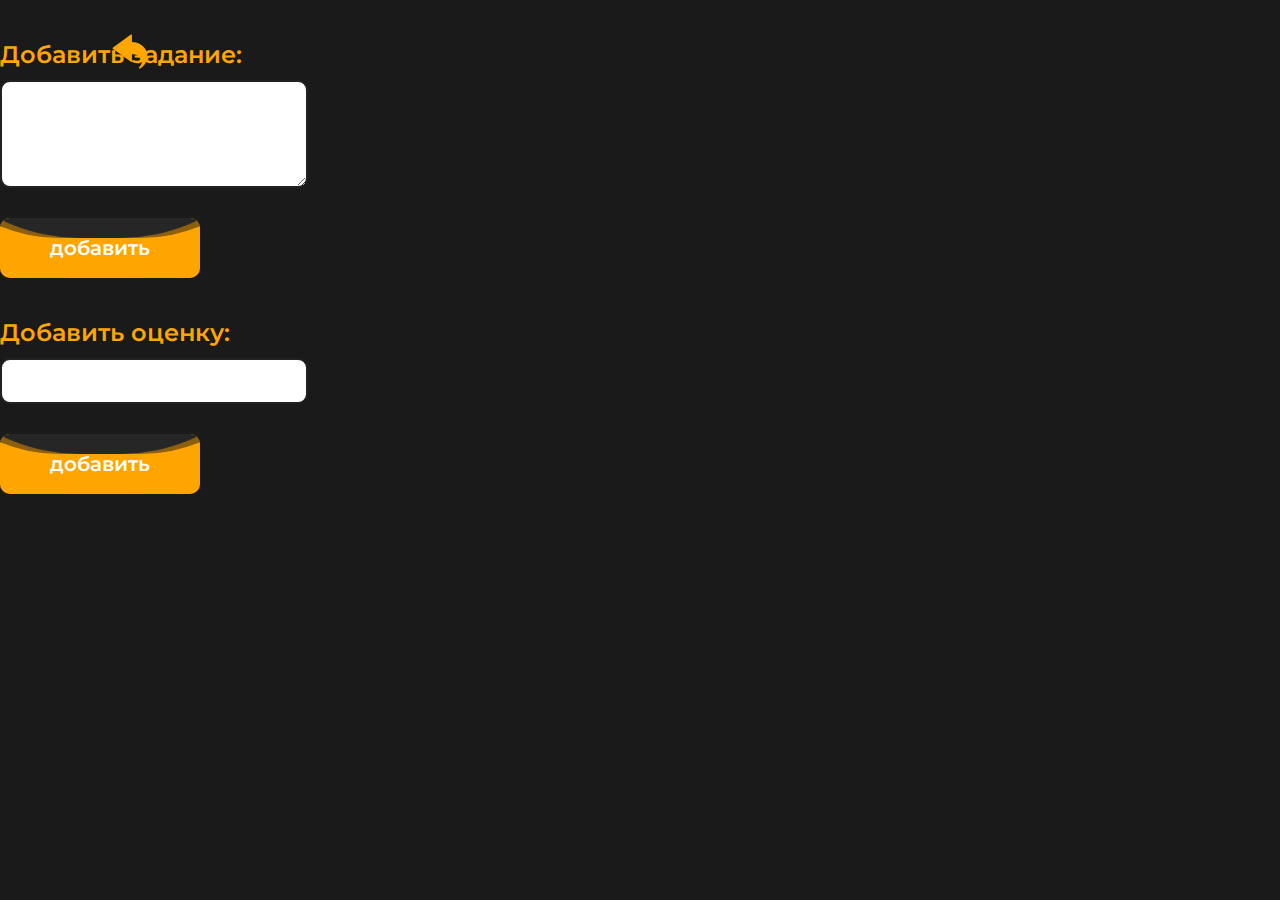
==== src/admin.html @ 8947edea "first commit" ====
<!DOCTYPE html>
<html lang="en">
  <head>
    <meta charset="UTF-8" />
    <meta http-equiv="X-UA-Compatible" content="IE=edge" />
    <meta name="viewport" content="width=device-width, initial-scale=1.0" />
    <link rel="preconnect" href="https://fonts.gstatic.com" />
    <link
      href="https://fonts.googleapis.com/css2?family=Montserrat:ital,wght@0,100;0,200;0,300;0,400;0,500;0,600;0,700;0,800;0,900;1,100;1,200;1,300;1,400;1,500;1,600;1,700;1,800;1,900&display=swap"
      rel="stylesheet"
    />
    <link rel="stylesheet" href="css/reset.css" />
    <link rel="stylesheet" href="css/slick.css" />
    <link rel="stylesheet" href="css/style.css" />
    <title>admin</title>
  </head>
  <body style="background-color: rgb(26, 26, 26)">
    <div class="container">
      <div class="admin-inner">
        <a href="/src/index.html" class="strelka-unikalnaya">
          <img src="/src/images/back.svg" alt="" />
        </a>
        <p>Добавить задание:</p>
        <textarea name="" id="" class="homework-add"></textarea>
        <a href="#" id="homework-btn">
          <span>добавить</span>
          <div class="liquid"></div>
        </a>
        <p>Добавить оценку:</p>
        <input type="" class="grade-add" />
        <a href="#" id="grades-btn">
          <span>добавить</span>
          <div class="liquid"></div>
        </a>
        <img
          style="max-width: 800px; max-height: 100%; margin-top: 50px"
          src="http://thecatapi.com/api/images/get?format=src&type=gif&size=large"
          alt=""
        />
      </div>
    </div>
  </body>

  <script src="js/main.js"></script>
</html>
---- src/css/style.css ----
.header {
  background-color: orange;
  height: 75px;
  width: 100%;
}

.header_inner {
  display: -webkit-box;
  display: -ms-flexbox;
  display: flex;
  -webkit-box-pack: end;
      -ms-flex-pack: end;
          justify-content: flex-end;
  -webkit-box-align: center;
      -ms-flex-align: center;
          align-items: center;
}

.admin-link {
  margin-right: 50px;
  margin-top: -10px;
}

.grades {
  -ms-grid-column: 1;
  -ms-grid-column-span: 1;
  grid-column: 1/2;
  -ms-grid-row: 4;
  -ms-grid-row-span: 1;
  grid-row: 4/5;
  background: rgba(255, 255, 255, 0.795);
  border: 1px solid #FFFFFF;
  -webkit-box-sizing: border-box;
          box-sizing: border-box;
  border-radius: 5px;
  width: 700px;
  padding: 20px;
}

.grades-slider {
  width: 100%;
  margin-top: 4%;
}

.grades-slider-item {
  background: #FFFFFF;
  width: 90px !important;
  height: 90px !important;
  border-radius: 50%;
  display: -webkit-box !important;
  display: -ms-flexbox !important;
  display: flex !important;
  -webkit-box-pack: center !important;
      -ms-flex-pack: center !important;
          justify-content: center !important;
  -webkit-box-align: center !important;
      -ms-flex-align: center !important;
          align-items: center !important;
  margin-right: 22px;
}

.grades-slider-item span {
  font-style: normal;
  font-weight: bold;
  font-size: 48px;
  line-height: 59px;
  color: #FFA600;
}

.grades-first {
  display: -webkit-box;
  display: -ms-flexbox;
  display: flex;
  -webkit-box-pack: justify;
      -ms-flex-pack: justify;
          justify-content: space-between;
  -webkit-box-align: center;
      -ms-flex-align: center;
          align-items: center;
}

.grades-first h2 {
  font-family: Montserrat;
  font-style: normal;
  font-weight: bold;
  font-size: 36px;
  line-height: 44px;
  color: #4F4F4F;
  position: relative;
  display: -webkit-box;
  display: -ms-flexbox;
  display: flex;
  -webkit-box-align: center;
      -ms-flex-align: center;
          align-items: center;
}

.grades-first h2::after {
  position: absolute;
  width: 29px;
  height: 2px;
  content: '';
  background: orange;
  left: 160px;
}

.gengrade-perweek {
  -ms-grid-row: 2;
  -ms-grid-row-span: 1;
  grid-row: 2/3;
  background: #fff8ebda;
  border-radius: 5px;
  max-height: 83px;
  display: -webkit-box;
  display: -ms-flexbox;
  display: flex;
  -webkit-box-pack: justify;
      -ms-flex-pack: justify;
          justify-content: space-between;
  -webkit-box-align: center;
      -ms-flex-align: center;
          align-items: center;
  padding: 0 20px;
}

.gengrade-perweek span {
  font-style: normal;
  font-weight: 600;
  font-size: 28px;
  line-height: 37px;
  color: #4F4F4F;
}

.gengrade-perweek p {
  font-style: normal;
  font-weight: 600;
  font-size: 42px;
  line-height: 59px;
  color: #FFA600;
}

.gengrade-pergeneral {
  -ms-grid-row: 3;
  -ms-grid-row-span: 1;
  grid-row: 3/4;
  background: #fff8ebda;
  border-radius: 5px;
  max-height: 83px;
  display: -webkit-box;
  display: -ms-flexbox;
  display: flex;
  -webkit-box-pack: justify;
      -ms-flex-pack: justify;
          justify-content: space-between;
  -webkit-box-align: center;
      -ms-flex-align: center;
          align-items: center;
  padding: 0 20px;
}

.gengrade-pergeneral span {
  font-style: normal;
  font-weight: 600;
  font-size: 28px;
  line-height: 37px;
  color: #4F4F4F;
}

.gengrade-pergeneral p {
  font-style: normal;
  font-weight: 600;
  font-size: 42px;
  line-height: 59px;
  color: #FFA600;
}

.arrow-slider-grades--left, .arrow-slider-grades--right {
  background: transparent;
  border: none;
  outline: none;
  cursor: pointer;
}

.content_inner {
  background-image: url("../images/background.svg");
  height: 100%;
  width: 100%;
  background-size: cover;
  background-repeat: no-repeat;
  opacity: 0.9;
  background-position: bottom  bottom;
  margin-top: 112px;
  position: relative;
}

.content {
  display: -webkit-box;
  display: -ms-flexbox;
  display: flex;
  -webkit-box-pack: justify;
      -ms-flex-pack: justify;
          justify-content: space-between;
}

.content_right {
  display: -ms-grid;
  display: grid;
  -ms-grid-columns: auto;
      grid-template-columns: auto;
  -ms-grid-rows: 200px 129px 163px 215px;
      grid-template-rows: 200px 129px 163px 215px;
}

.homework-container {
  background: rgba(255, 255, 255, 0.815);
  border: 1px solid #FFFFFF;
  -webkit-box-sizing: border-box;
          box-sizing: border-box;
  border-radius: 5px;
  width: 654px;
  height: 70%;
  display: -webkit-box;
  display: -ms-flexbox;
  display: flex;
  -webkit-box-orient: vertical;
  -webkit-box-direction: normal;
      -ms-flex-direction: column;
          flex-direction: column;
  -webkit-box-align: center;
      -ms-flex-align: center;
          align-items: center;
}

.homework-inner {
  min-height: 747px;
  max-height: 748px;
  overflow-y: scroll;
}

.homework-item {
  background: #FFFFFF;
  border-radius: 10px;
  width: 468px;
  padding: 20px;
  margin-bottom: 54px;
  margin-right: 40px;
}

.homework-title {
  font-weight: bold;
  font-size: 36px;
  line-height: 44px;
  color: #4F4F4F;
  position: relative;
  display: -webkit-box;
  display: -ms-flexbox;
  display: flex;
  -webkit-box-align: center;
      -ms-flex-align: center;
          align-items: center;
}

.homework-title::after {
  position: absolute;
  width: 29px;
  height: 2px;
  content: '';
  background: orange;
  left: 70px;
}

.homework-text {
  font-style: normal;
  font-weight: 500;
  font-size: 16px;
  line-height: 17px;
  color: #4F4F4F;
  margin-top: 10px;
}

.homework-date {
  font-style: normal;
  font-weight: bold;
  font-size: 24px;
  line-height: 29px;
  color: #FFAF1A;
  text-align: right;
}

/* width */
::-webkit-scrollbar {
  width: 14px;
}

/* Track */
::-webkit-scrollbar-track {
  background: #F0EEEE;
  border-radius: 15px;
}

/* Handle */
::-webkit-scrollbar-thumb {
  width: 14px;
  height: 174px;
  background: #FFAF1A;
  border-radius: 30px;
}

/* Handle on hover */
::-webkit-scrollbar-thumb:hover {
  background: #f1a008;
}

.admin-inner {
  display: -webkit-box;
  display: -ms-flexbox;
  display: flex;
  -webkit-box-orient: vertical;
  -webkit-box-direction: normal;
      -ms-flex-direction: column;
          flex-direction: column;
  -webkit-box-pack: center;
      -ms-flex-pack: center;
          justify-content: center;
  width: 100%;
}

.admin-inner input {
  width: 300px;
  height: 40px;
  margin-top: 10px;
  border: 2px solid #222222;
  border-radius: 10px;
}

.admin-inner textarea {
  width: 300px;
  height: 100px;
  margin-top: 10px;
  border: 2px solid #222222;
  border-radius: 10px;
}

.admin-inner p {
  margin-top: 40px;
  font-weight: 600;
  font-size: 24px;
  line-height: 30px;
  color: #FFA600;
}

.admin-inner img {
  position: absolute;
  right: 10%;
  top: 10%;
  width: 900px;
  height: auto;
}

a {
  position: relative;
  padding: 20px 50px;
  display: block;
  text-decoration: none;
  width: 100px;
  overflow: hidden;
  border-radius: 10px;
  margin-top: 30px;
  font-weight: 600;
  font-size: 20px;
}

a span {
  position: relative;
  color: #fff;
  fot-size: 20px;
  z-index: 1;
}

a .liquid {
  position: absolute;
  top: -80px;
  left: 0;
  width: 200px;
  height: 200px;
  background: orange;
  -webkit-box-shadow: inset 0 0 50px orange;
          box-shadow: inset 0 0 50px orange;
  -webkit-transition: .5s;
  transition: .5s;
}

a .liquid::after,
a .liquid::before {
  content: '';
  width: 200%;
  height: 200%;
  position: absolute;
  top: 0;
  left: 50%;
  -webkit-transform: translate(-50%, -75%);
          transform: translate(-50%, -75%);
  background: white;
}

a .liquid::before {
  border-radius: 45%;
  background: #333333;
  -webkit-animation: animate 5s linear infinite;
          animation: animate 5s linear infinite;
}

a .liquid::after {
  border-radius: 40%;
  background: rgba(26, 26, 26, 0.5);
  -webkit-animation: animate 10s linear infinite;
          animation: animate 10s linear infinite;
}

a:hover .liquid {
  top: -120px;
}

@-webkit-keyframes animate {
  0% {
    -webkit-transform: translate(-50%, -75%) rotate(0deg);
            transform: translate(-50%, -75%) rotate(0deg);
  }
  100% {
    -webkit-transform: translate(-50%, -75%) rotate(360deg);
            transform: translate(-50%, -75%) rotate(360deg);
  }
}

@keyframes animate {
  0% {
    -webkit-transform: translate(-50%, -75%) rotate(0deg);
            transform: translate(-50%, -75%) rotate(0deg);
  }
  100% {
    -webkit-transform: translate(-50%, -75%) rotate(360deg);
            transform: translate(-50%, -75%) rotate(360deg);
  }
}

.strelka-unikalnaya {
  position: absolute;
  top: 0;
  left: -30px;
}

.strelka-unikalnaya img {
  width: 40px;
  height: 35px;
}

body {
  font-family: 'Montserrat', sans-serif;
}

.container {
  max-width: 1516px;
  margin: 0 auto;
}
/*# sourceMappingURL=style.css.map */
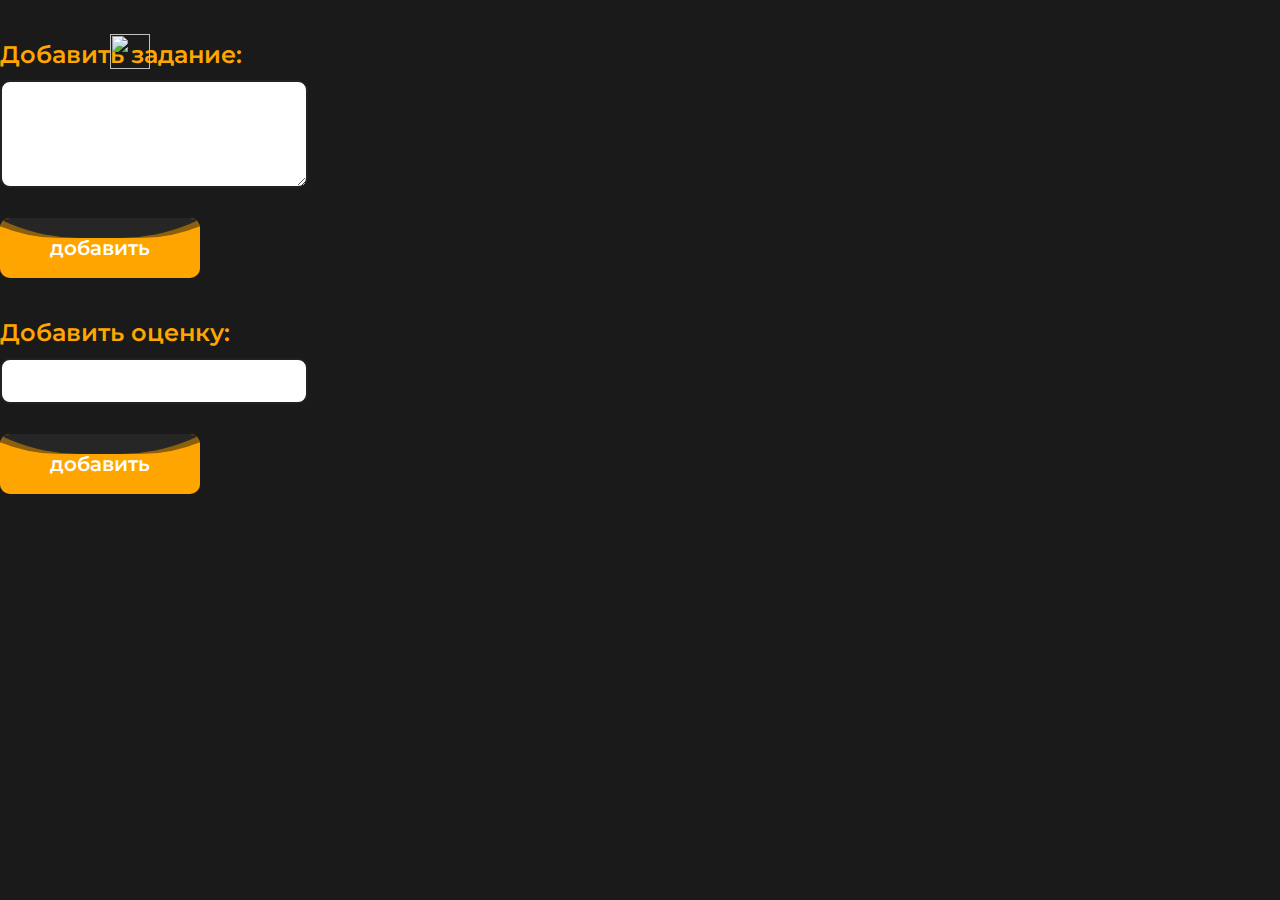
==== commit 13fcfdb3: "changed" ====
--- a/src/admin.html
+++ b/src/admin.html
@@ -17,8 +17,8 @@
   <body style="background-color: rgb(26, 26, 26)">
     <div class="container">
       <div class="admin-inner">
-        <a href="/src/index.html" class="strelka-unikalnaya">
-          <img src="/src/images/back.svg" alt="" />
+        <a href="/english-diary/src/index.html" class="strelka-unikalnaya">
+          <img src="/english-diary/src/images/back.svg" alt="" />
         </a>
         <p>Добавить задание:</p>
         <textarea name="" id="" class="homework-add"></textarea>
@@ -41,5 +41,7 @@
     </div>
   </body>
 
+  <script src="https://www.gstatic.com/firebasejs/8.2.8/firebase-app.js"></script>
+  <script src="js/firebase.js"></script>
   <script src="js/main.js"></script>
 </html>
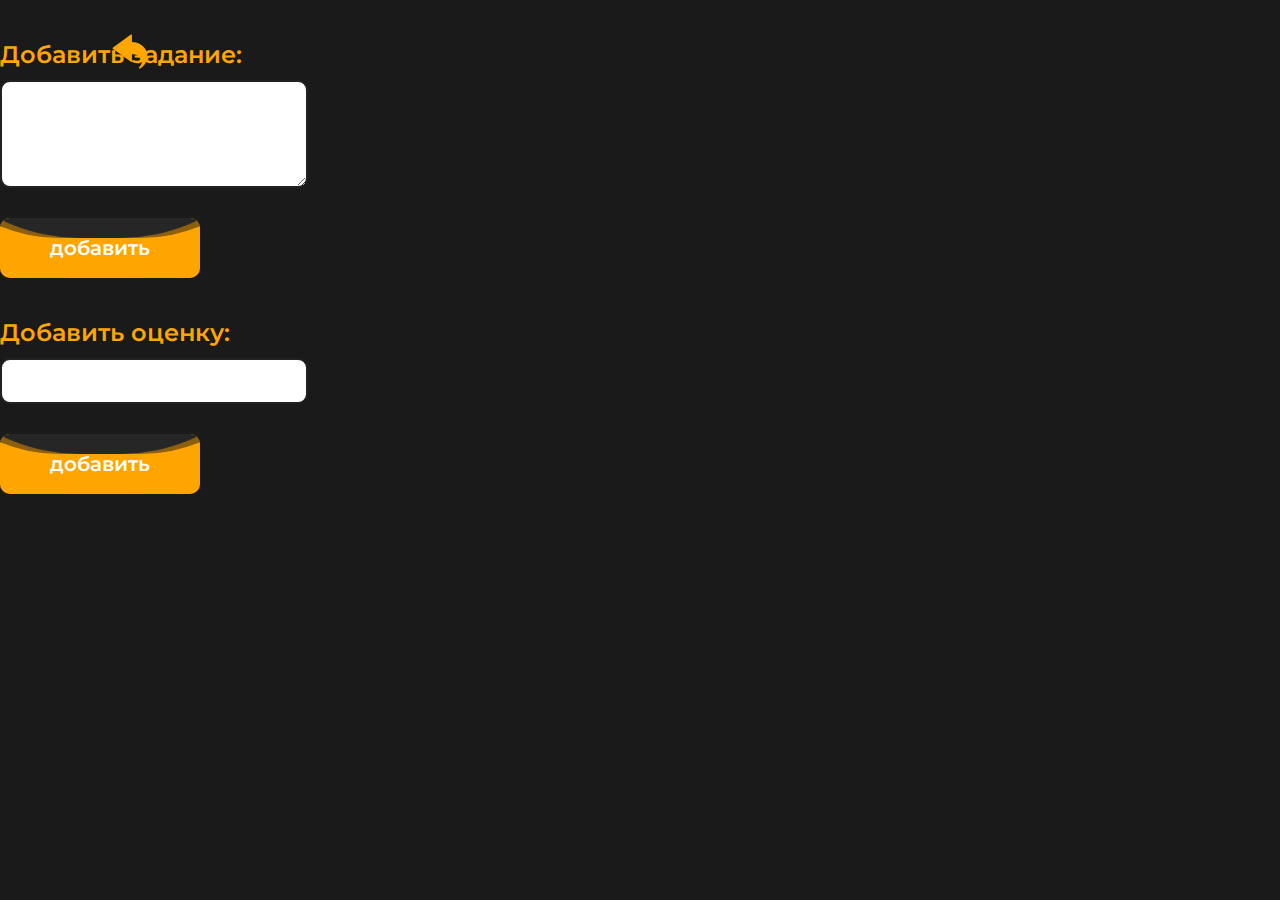
==== commit f7ed4e4f: "changed" ====
--- a/src/admin.html
+++ b/src/admin.html
@@ -18,7 +18,7 @@
     <div class="container">
       <div class="admin-inner">
         <a href="/english-diary/src/index.html" class="strelka-unikalnaya">
-          <img src="/english-diary/src/images/back.svg" alt="" />
+          <img src="/src/images/back.svg" alt="" />
         </a>
         <p>Добавить задание:</p>
         <textarea name="" id="" class="homework-add"></textarea>
